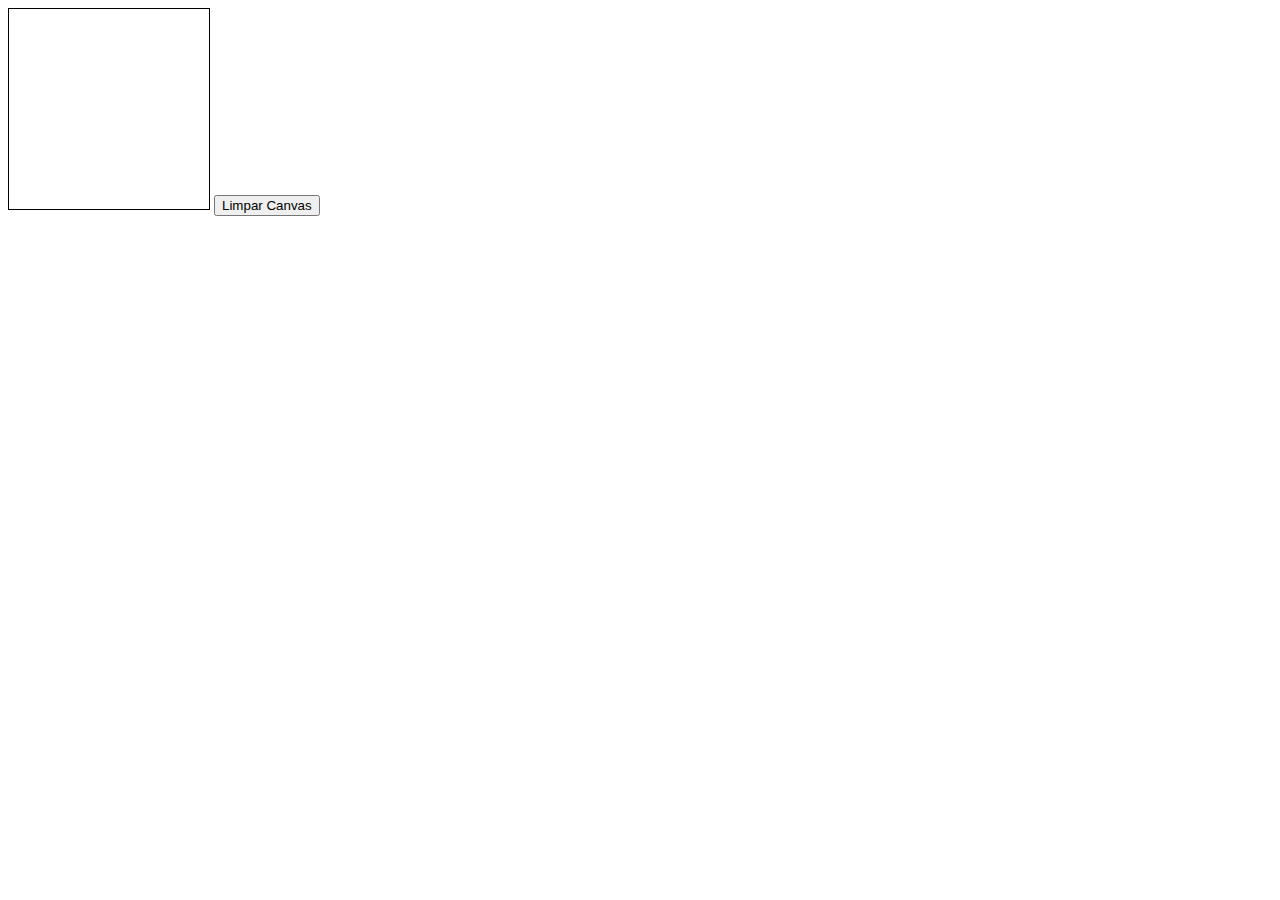
==== canvas/index.html @ 1204b47b "Botao Limpar canvas" ====
<!DOCTYPE html>
<html lang="pt-br">
<head>
    <meta charset="UTF-8">
    <meta http-equiv="X-UA-Compatible" content="IE=edge">
    <meta name="viewport" content="width=device-width, initial-scale=1.0">
    <title>Canvas</title>
</head>
<body>

    <canvas id="canvas-1" width="200" height="200" style="border: 1px solid black;">
        Este navegador não suporta o canvar.
    </canvas>

    <button id="reset-canvas">
        Limpar Canvas
    </button>

    <script src="https://code.jquery.com/jquery-3.6.0.min.js" integrity="sha256-/xUj+3OJU5yExlq6GSYGSHk7tPXikynS7ogEvDej/m4=" crossorigin="anonymous"></script>
    <script src="js/main.js"></script>
</body>
</html>
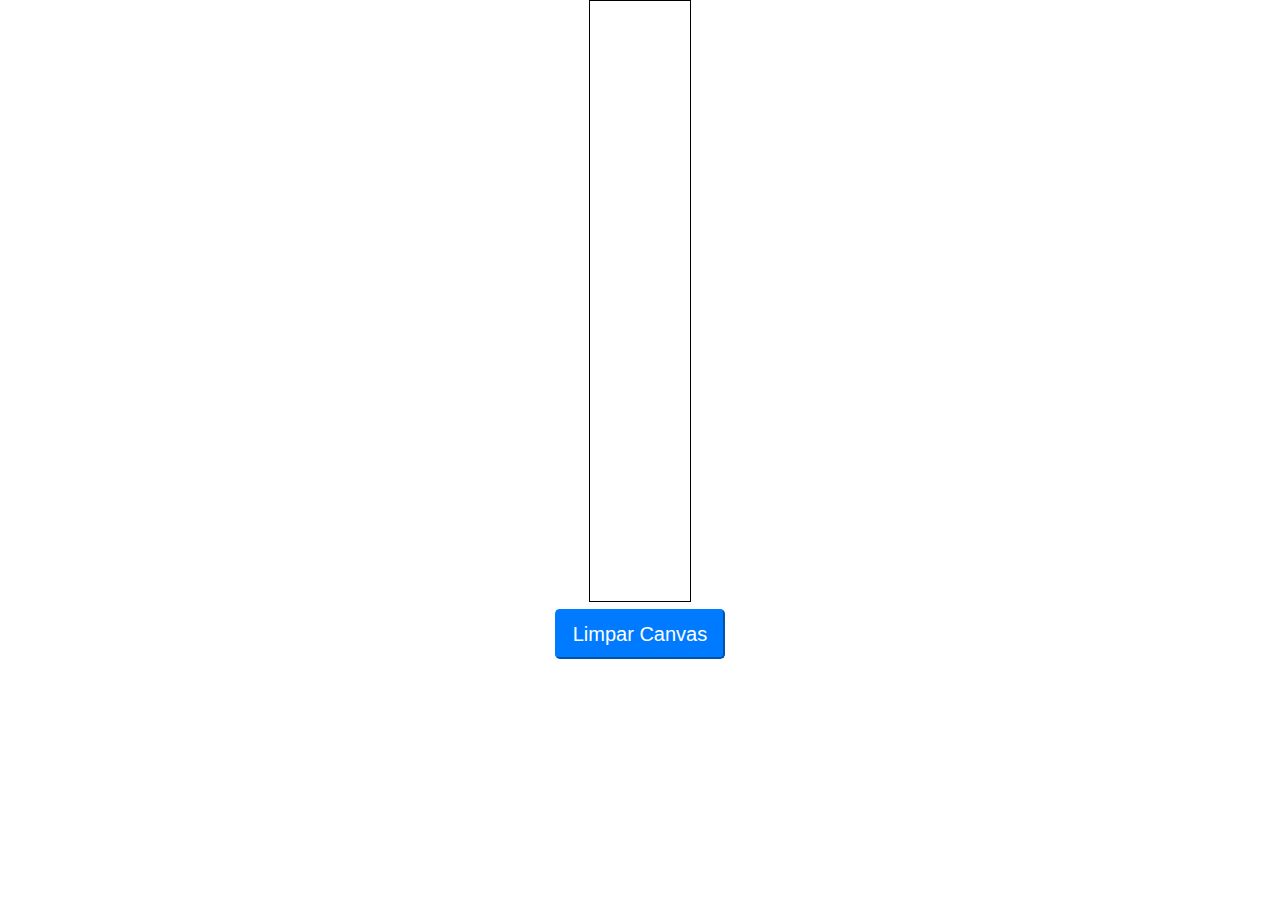
==== commit 25381a68: "Melhora da aprencia da pagina" ====
--- a/canvas/index.html
+++ b/canvas/index.html
@@ -5,16 +5,27 @@
     <meta http-equiv="X-UA-Compatible" content="IE=edge">
     <meta name="viewport" content="width=device-width, initial-scale=1.0">
     <title>Canvas</title>
+    <link rel="stylesheet" href="https://maxcdn.bootstrapcdn.com/bootstrap/4.0.0/css/bootstrap.min.css" integrity="sha384-Gn5384xqQ1aoWXA+058RXPxPg6fy4IWvTNh0E263XmFcJlSAwiGgFAW/dAiS6JXm" crossorigin="anonymous">
 </head>
 <body>
 
-    <canvas id="canvas-1" width="200" height="200" style="border: 1px solid black;">
-        Este navegador não suporta o canvar.
-    </canvas>
+    <div class="container">
+        <div class="row">
+            <div class="col text-center">
+                <canvas id="canvas-1" width="100%" height="600px" style="border: 1px solid black;">
+                    Este navegador não suporta o canvar.
+                </canvas>
+            </div>
+        </div>
+        <div class="row">
+            <div class="col text-center">
+                <button id="reset-canvas" class="btn-lg btn-primary">
+                    Limpar Canvas
+                </button>
+            </div>
+        </div>
+    </div>
 
-    <button id="reset-canvas">
-        Limpar Canvas
-    </button>
 
     <script src="https://code.jquery.com/jquery-3.6.0.min.js" integrity="sha256-/xUj+3OJU5yExlq6GSYGSHk7tPXikynS7ogEvDej/m4=" crossorigin="anonymous"></script>
     <script src="js/main.js"></script>
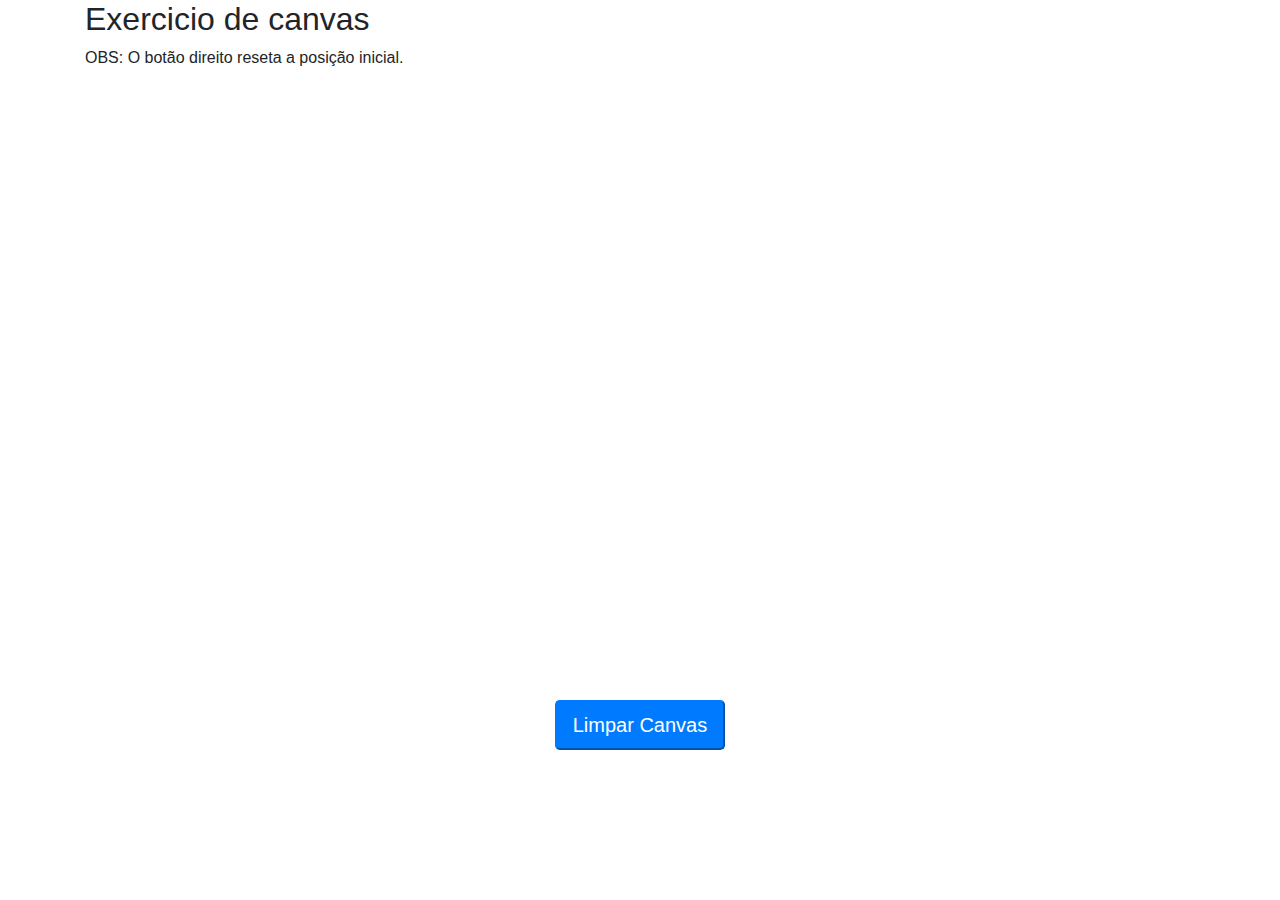
==== commit 650c8186: "Finalizacao do exercicio" ====
--- a/canvas/index.html
+++ b/canvas/index.html
@@ -6,13 +6,17 @@
     <meta name="viewport" content="width=device-width, initial-scale=1.0">
     <title>Canvas</title>
     <link rel="stylesheet" href="https://maxcdn.bootstrapcdn.com/bootstrap/4.0.0/css/bootstrap.min.css" integrity="sha384-Gn5384xqQ1aoWXA+058RXPxPg6fy4IWvTNh0E263XmFcJlSAwiGgFAW/dAiS6JXm" crossorigin="anonymous">
+    <link rel="stylesheet" href="css/main.css">
 </head>
 <body>
 
     <div class="container">
+        <h2>Exercicio de canvas</h2>
+        <p>OBS: O botão direito reseta a posição inicial.</p>
+
         <div class="row">
             <div class="col text-center">
-                <canvas id="canvas-1" width="100%" height="600px" style="border: 1px solid black;">
+                <canvas id="canvas-1" height="600">
                     Este navegador não suporta o canvar.
                 </canvas>
             </div>
@@ -26,8 +30,8 @@
         </div>
     </div>
 
-
     <script src="https://code.jquery.com/jquery-3.6.0.min.js" integrity="sha256-/xUj+3OJU5yExlq6GSYGSHk7tPXikynS7ogEvDej/m4=" crossorigin="anonymous"></script>
     <script src="js/main.js"></script>
+    
 </body>
 </html>